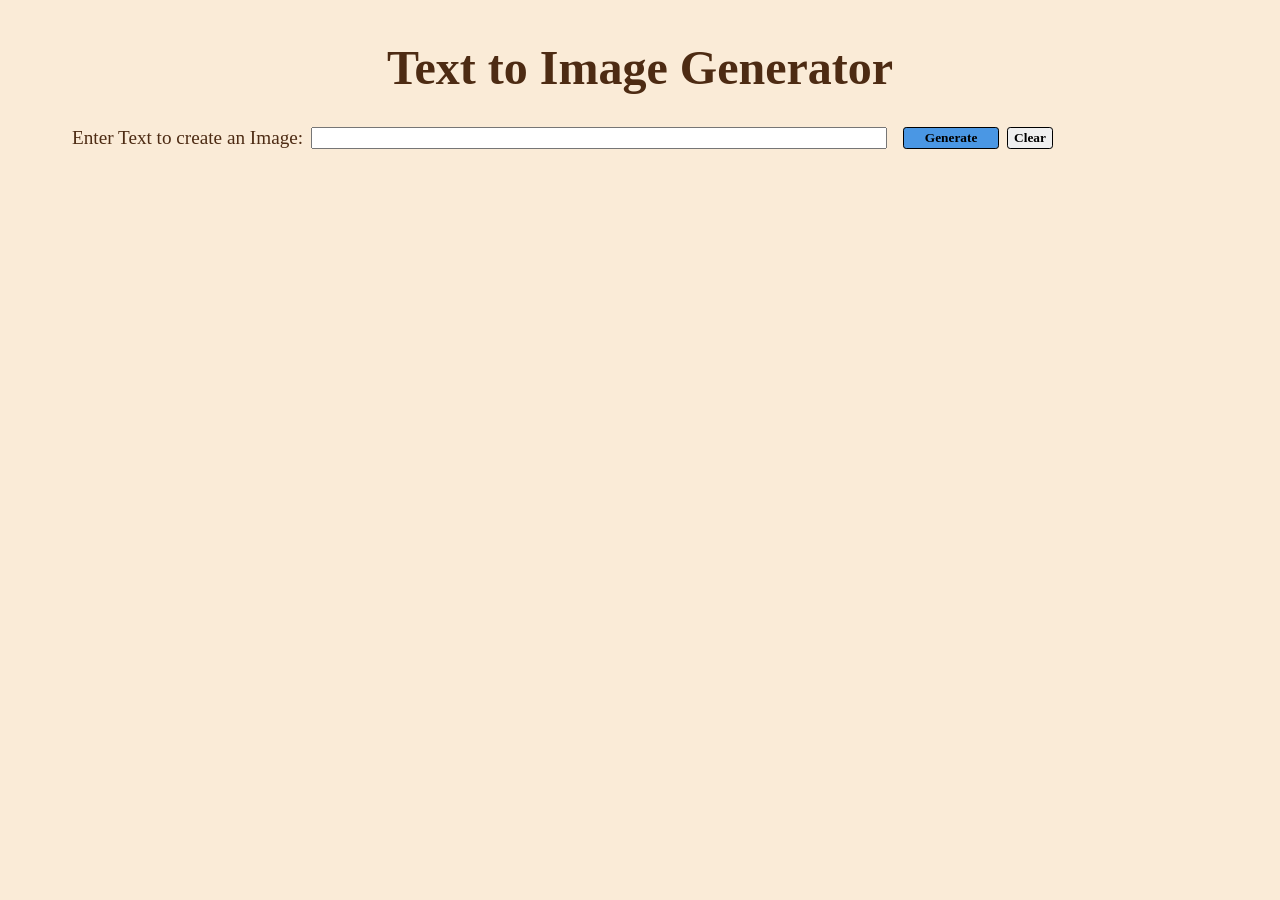
==== index.html @ ef5d274b "Initial commit" ====
<!DOCTYPE html>
<html lang="en">
<head>
    <meta charset="UTF-8">
    <meta name="viewport" content="width=device-width, initial-scale=1.0">
    <title>Text to Image Generator App</title>
    <link rel="stylesheet" href="style.css">
</head>
<body>
    <div class="heading"> 
    <h1 class="title" id="title">
        Text to Image Generator
    </h1>
    </div>
    
    <div class="userInput">
    <label class="label-text" for="">Enter Text to create an Image:</label>
    <input class="user-input" type="text" id="input">
    <button class="generateBtn" id="btn">Generate</button>
    <button class="clear" id="clear">Clear</button>
    </div>

    <div class="img-sec"> 
    <img class="img" id="image" src="" alt="">
    </div>

    <script src="/script.js"></script>

 </body>
</html>
---- style.css ----
body {
    background: antiquewhite;
    font-family: cursive;
}

.heading {
    display: flex;
    align-items: center;
    justify-content: center;

    .title {
       font-size: 3rem;
       color: #4d2b13;
    }
}

.userInput {
        display: flex;
        margin: 0 4rem;

        label {
            color: #4d2b13;
            font-size: 1.2rem;
        }

        .user-input {
            margin: 0 0.5rem;
            width: 50%;
        }
    }

.generateBtn {
    margin: 0 0.5rem;
    cursor: pointer;
    width: 6rem;
    background: #4a97e4;
    border-radius: 0.2rem;
    border: 1px solid black;
    font-weight: 700;
    font-family: cursive;
}

.clear {
    cursor: pointer;
    border-radius: 0.2rem;
    border: 1px solid black;
    font-weight: 700;
    font-family: cursive;
}

.generateBtn:hover {
    background: #32eb5f;;
    font-weight: bold;
}

.generateBtn:focus {
    background: #32eb5f;;
    font-weight: bold;
}

.img-sec {
    display: flex;
    justify-content: center;
    margin: 2rem;

    .img {
        width: 30%;
    }
}
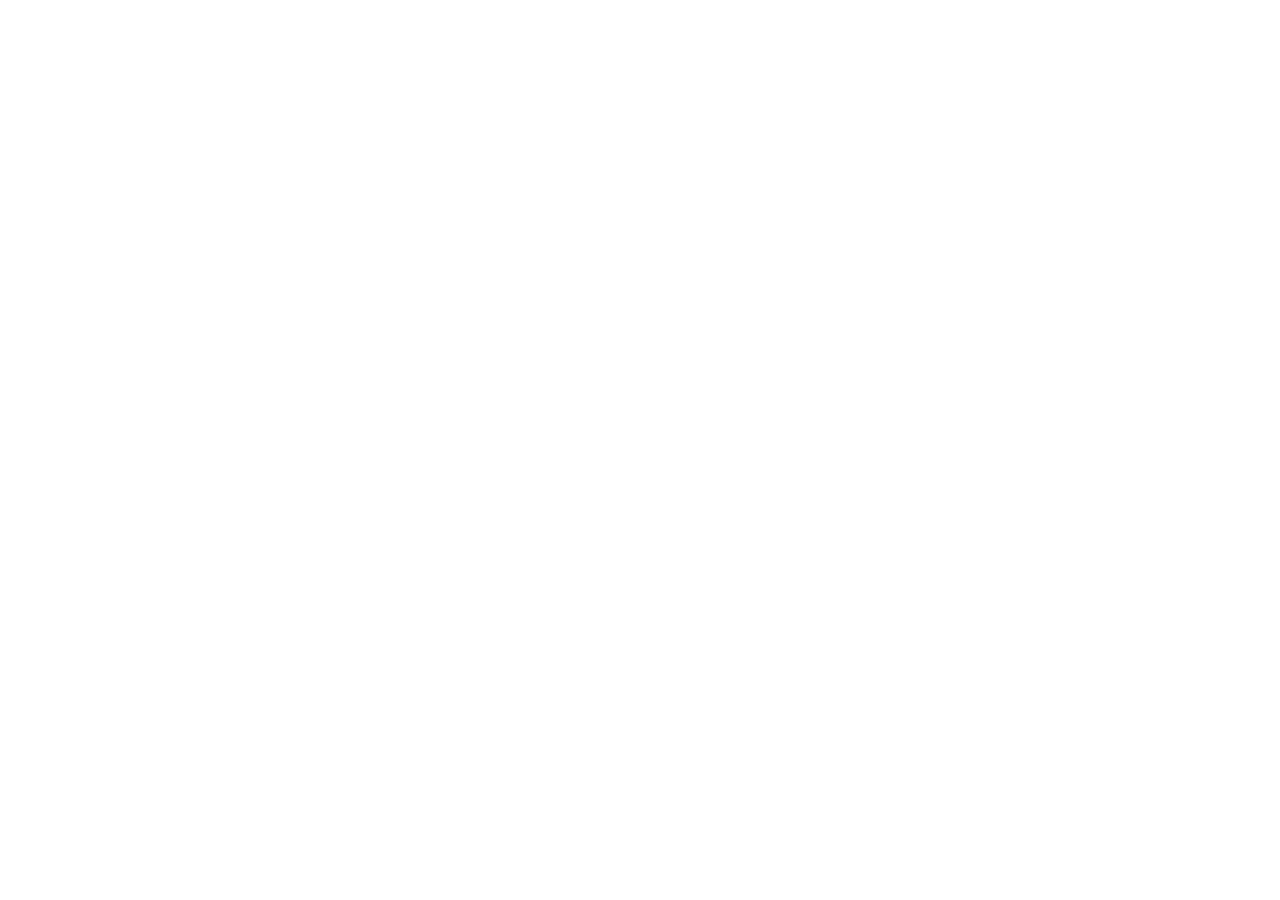
==== commit 80961bbf: "Rename readme.html to index.html" ====
--- a/index.html
+++ b/index.html
@@ -1,31 +1,11 @@
-
-<!DOCTYPE html>
-<html lang="en">
+<!-- readme-redirect.html -->
+<html>
 <head>
-    <meta charset="UTF-8">
-    <meta name="viewport" content="width=device-width, initial-scale=1.0">
-    <title>Text to Image Generator App</title>
-    <link rel="stylesheet" href="style.css">
+    <!-- Redirects automatically to the README.md file on GitHub -->
+    <meta http-equiv="refresh" content="0; url=https://github.com/aishwaryacodes/Text-to-Image-Generator/blob/main/README.md" />
 </head>
 <body>
-    <div class="heading"> 
-    <h1 class="title" id="title">
-        Text to Image Generator
-    </h1>
-    </div>
-    
-    <div class="userInput">
-    <label class="label-text" for="">Enter Text to create an Image:</label>
-    <input class="user-input" type="text" id="input">
-    <button class="generateBtn" id="btn">Generate</button>
-    <button class="clear" id="clear">Clear</button>
-    </div>
-
-    <div class="img-sec"> 
-    <img class="img" id="image" src="" alt="">
-    </div>
-
-    <script src="/script.js"></script>
-
- </body>
+    <!-- In case the redirect doesn't work, provide a fallback link -->
+    <p>If you are not redirected, <a href="https://github.com/aishwaryacodes/Text-to-Image-Generator/blob/main/README.md">click here to view the README</a>.</p>
+</body>
 </html>
